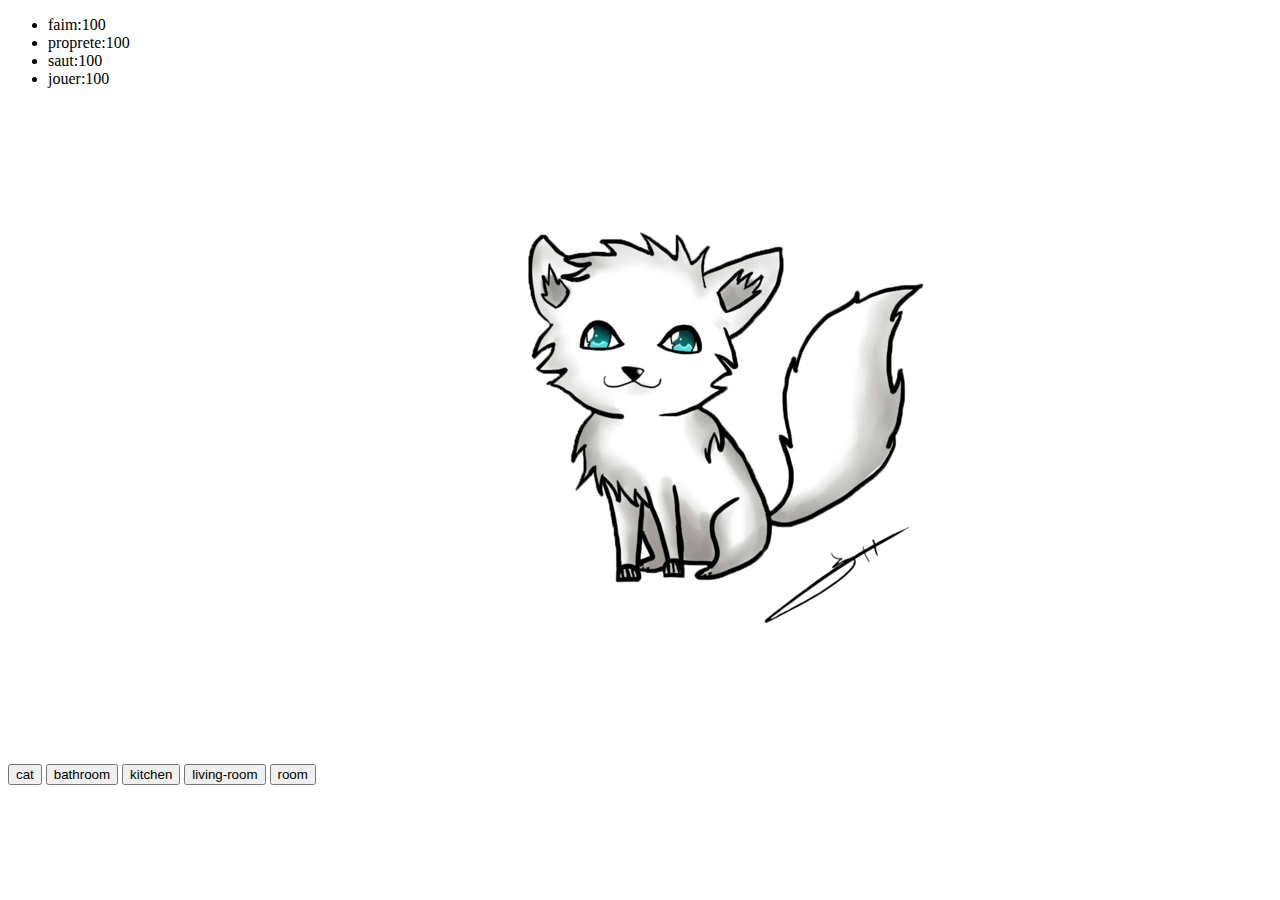
==== game.html @ 523826ba "jeu javascript" ====
<!DOCTYPE html>
<html lang="en">


<head>
    <meta charset="UTF-8">
    <meta name="viewport" content="width=device-width, initial-scale=1.0">
    <meta http-equiv="X-UA-Compatible" content="ie=edge">
    <title>Jeu initiation au javascript</title>
    <link rel="stylesheet" , href="../tp_js/gamestyle.css" />
</head>

<body>

    <ul class=""></ul>

    <input type="button" value="cat" id="oui" />
    <input type="button" value="bathroom" id="fm" />
    <input type="button" value="kitchen" id="pr" />
    <input type="button" value="living-room" id="st" />
    <input type="button" value="room" id="jou" />
    <img src="chattransparent.png" id="animal" />


    <style>
        /*
        @keyframes toRed {
            to {
                background-color: red;
            }
        }
        
        @keyframes toGreen {
            to {
                background-color: green;
            }
        }
        */
        
        @keyframes moveToBathroom {
            to {
                top: 27em;
                left: 72em;
            }
        }
        
        .moveToBathroom {
            animation: moveToBathroom 2s;
            animation-duration: 2s;
            animation-iteration-count: 1;
            animation-fill-mode: forwards;
        }
        
        @keyframes moveToKitchen {
            to {
                top: 39em;
                left: 72em;
            }
        }
        
        .moveToKitchen {
            animation: moveToKitchen 2s;
            animation-duration: 2s;
            animation-iteration-count: 1;
            animation-fill-mode: forwards;
        }
        
        @keyframes moveToLivingRoom {
            to {
                top: 39em;
                left: 58em;
            }
        }
        
        .moveToLivingRoom {
            animation: moveToLivingRoom 2s;
            animation-duration: 2s;
            animation-iteration-count: 1;
            animation-fill-mode: forwards;
        }
        
        @keyframes moveToRoom {
            to {
                top: 13em;
                left: 76em;
            }
        }
        
        .moveToRoom {
            animation: moveToRoom 2s;
            animation-duration: 2s;
            animation-iteration-count: 1;
            animation-fill-mode: forwards;
        }
        /*
        @keyframes ToLivingRoom {
            to {
                top: 30em;
                left: 72em;
            }
        }
        
        .moveToLivingRoom {
            animation: moveToKitchen 2s;
            animation-duration: 2s;
            animation-iteration-count: 1;
            animation-fill-mode: forwards;
        
        }
        */
        /*
        @keyframes toLivingRoom {
            to {
                top: 15em;
                left: 20em;
                }
        }
        
        .moveToLivingRoom {
            animation: toLivingRoom 2s;
            animation-duration: 2s;
            animation-iteration-count: 1;
            animation-fill-mode: forwards;
        */
    </style>

    <script>
        /*
                                                                                                                                                                                                                                                                                                                                                                                                                                                                        let oui = document.querySelector('#oui');
                                                                                                                                                                                                                                                                                                                                                                                                                                                                        let classes = oui.className;
                                                                                                                                                                                                                                                                                                                                                                                                                                                                        oui.addEventListener('animationed', function() {
                                                                                                                                                                                                                                                                                                                                                                                                                                                                            oui.className = classes;
                                                                                                                                                                                                                                                                                                                                                                                                                                                                        });
                                                                                                                                                                                                                                                                                                                                                                                                                                                                        oui.addEventListener('click', function() {
                                                                                                                                                                                                                                                                                                                                                                                                                                                                            let button = document.querySelector('#input');
                                                                                                                                                                                                                                                                                                                                                                                                                                                                            if (input.value === '') {
                                                                                                                                                                                                                                                                                                                                                                                                                                                                                oui.classList.add('pulseRed');
                                                                                                                                                                                                                                                                                                                                                                                                                                                                            } else {
                                                                                                                                                                                                                                                                                                                                                                                                                                                                                oui.classList.add('pulseGreen');
                                                                                                                                                                                                                                                                                                                                                                                                                                                                            }
                                                                                                                                                                                                                                                                                                                                                                                                                                                                        }); 
                                                                                                                                                                                                                                                                                                                                                                                                                                                                        */
        let chat = {
            // clef : valeur,
            faim: 0,
            proprete: 20,
            saut: 30,
            jouer: 10

        };

        function personnage() {
            chat.proprete += 20;
            chat.faim += 50;
            chat.saut += 70;
            chat.jouer += 40;
            for (let propriete in chat) {
                console.log(propriete + '' + chat[propriete]);
            }
        }

        function nourrir(animal) {
            animal.faim += 100;
            console.log(animal.faim);
        }
        nourrir(chat);

        function laver(animal) {
            animal.proprete += 80;
            console.log(animal.proprete);
        }
        laver(chat);

        function eduquer(animal) {
            animal.saut += 70;
            console.log(animal.saut);
        }
        eduquer(chat);

        function divertir(animal) {
            animal.jouer += 90;
            console.log(animal.jouer);
        }
        divertir(chat);

        let afficherListe = function() {
            let ul = document.querySelector("ul");
            ul.innerHTML = "";
            for (let propriete in chat) {
                let li = document.createElement('li');
                li.textContent = chat[propriete];
                ul.appendChild(li);
                li.textContent = propriete + ':' + chat[propriete];

            }
        }
        document.querySelector("#oui").addEventListener("click", function() {
            nourrir(chat);
            afficherListe();
        });
        document.querySelector("#oui").addEventListener("click", function() {
            laver(chat);
            afficherListe();
        });
        document.querySelector("#oui").addEventListener("click", function() {
            eduquer(chat);
            afficherListe();
        });
        document.querySelector("#oui").addEventListener("click", function() {
            divertir(chat);
            afficherListe();
        });
        afficherListe();

        function affichage() {
            //for(let clef in objet personnage)
            for (let propriete in personnage) {
                //console.log(clef + ' ' + valeur);
                console.log(propriete + ' ' + personnage[propriete]);
            }
        };


        affichage();


        /*
                document.querySelector("#oui").addEventListener("click", function() {
                    personnage.pv = personnage.pv - 10;
                    console.log(personnage.pv);
                });
                document.querySelector("#no").addEventListener("click", function() {
                    personnage.pm = personnage.pm - 10;
                    console.log(personnage.pm);
                });
                */
        /*
        let oui = document.querySelector('#oui');
        let classes = oui.className;
        oui.addEventListener('animationend', function() {
            oui.className = classes;
        });
        oui.addEventListener('click', function() {
            let button = document.querySelector('#input');
            if (input.value === '') {
                oui.classList.add('pulseRed');
            } else {
                oui.classList.add('pulseGreen');
            }
        });
        */

        fm.addEventListener('click', function() {
            let input = document.querySelector("#fm");
            // if (input.value === '') {
            animal.className = '';
            animal.classList.add('moveToBathroom');

            // }
        });

        pr.addEventListener('click', function() {
            let input = document.querySelector("#pr");
            animal.className = '';
            animal.classList.add('moveToKitchen');
        });
        /*
                st.addEventListener('click', function() {
                    let input = document.querySelector("#st");
                    animal.classList.add('moveToRoom');
                });
                */
        jou.addEventListener('click', function() {
            let input = document.querySelector("#jou");
            animal.className = '';
            animal.classList.add('moveToRoom');
        });

        st.addEventListener('click', function() {
            let input = document.querySelector("#st");
            animal.className = '';
            animal.classList.add('moveToLivingRoom');
        });
    </script>
</body>

</html>
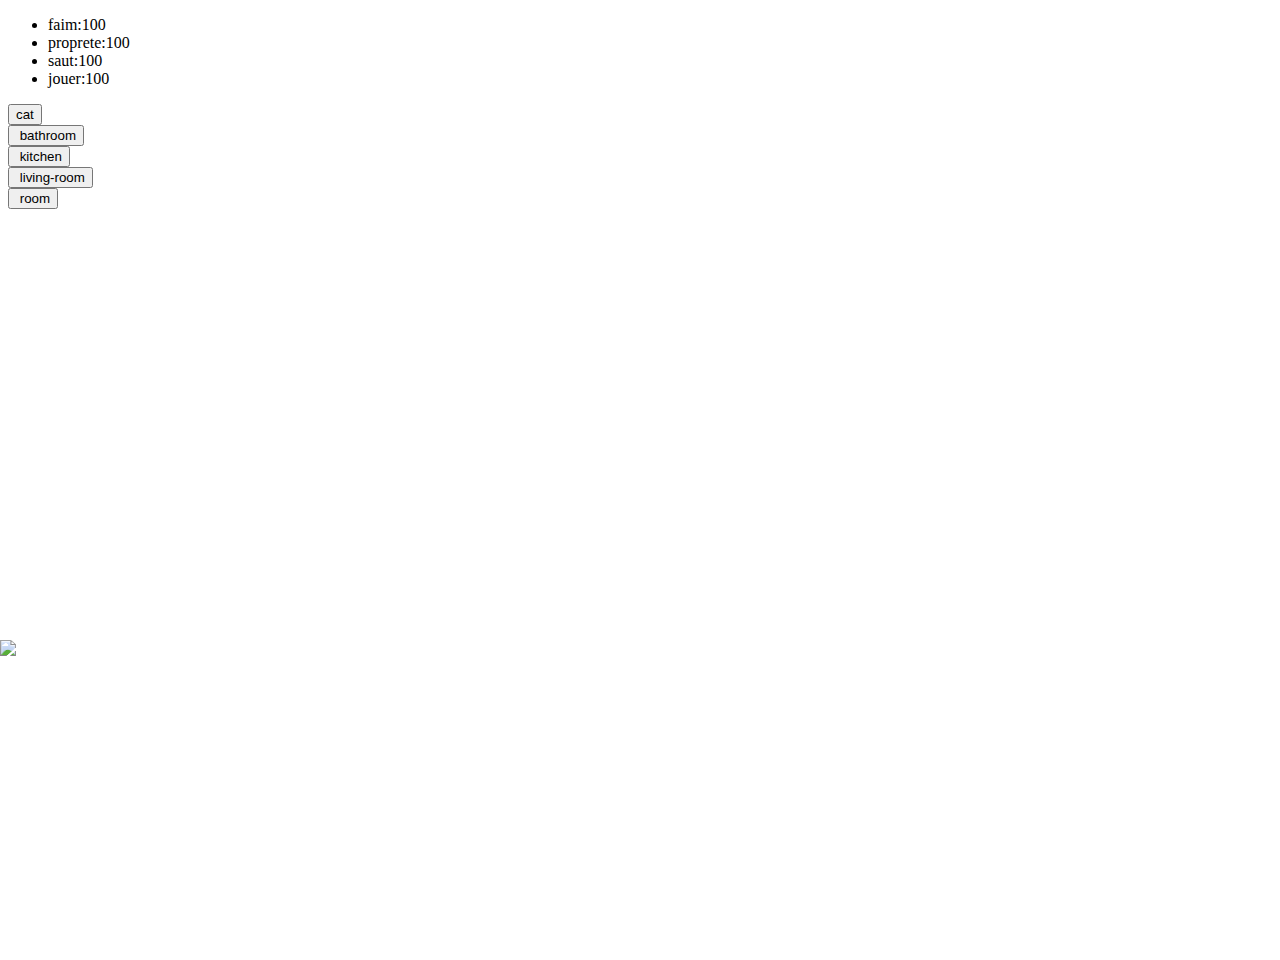
==== commit a951bd93: "liaison des boutons avec les fonctions  des propriétés du chat" ====
--- a/game.html
+++ b/game.html
@@ -7,19 +7,19 @@
     <meta name="viewport" content="width=device-width, initial-scale=1.0">
     <meta http-equiv="X-UA-Compatible" content="ie=edge">
     <title>Jeu initiation au javascript</title>
-    <link rel="stylesheet" , href="../tp_js/gamestyle.css" />
+    <link rel="stylesheet" , href="gamestyle.css" />
 </head>
 
 <body>
 
     <ul class=""></ul>
 
-    <input type="button" value="cat" id="oui" />
-    <input type="button" value="bathroom" id="fm" />
-    <input type="button" value="kitchen" id="pr" />
-    <input type="button" value="living-room" id="st" />
-    <input type="button" value="room" id="jou" />
-    <img src="chattransparent.png" id="animal" />
+    <input type="button" value="cat" id="player" />
+    <input type="button" value=" bathroom" id="fm" />
+    <input type="button" value=" kitchen" id="pr" />
+    <input type="button" value=" living-room" id="st" />
+    <input type="button" value=" room" id="jou" />
+    <img src="../tp_js/images/chattransparent.png" id="animal" />
 
 
     <style>
@@ -126,20 +126,20 @@
 
     <script>
         /*
-                                                                                                                                                                                                                                                                                                                                                                                                                                                                        let oui = document.querySelector('#oui');
-                                                                                                                                                                                                                                                                                                                                                                                                                                                                        let classes = oui.className;
-                                                                                                                                                                                                                                                                                                                                                                                                                                                                        oui.addEventListener('animationed', function() {
-                                                                                                                                                                                                                                                                                                                                                                                                                                                                            oui.className = classes;
-                                                                                                                                                                                                                                                                                                                                                                                                                                                                        });
-                                                                                                                                                                                                                                                                                                                                                                                                                                                                        oui.addEventListener('click', function() {
-                                                                                                                                                                                                                                                                                                                                                                                                                                                                            let button = document.querySelector('#input');
-                                                                                                                                                                                                                                                                                                                                                                                                                                                                            if (input.value === '') {
-                                                                                                                                                                                                                                                                                                                                                                                                                                                                                oui.classList.add('pulseRed');
-                                                                                                                                                                                                                                                                                                                                                                                                                                                                            } else {
-                                                                                                                                                                                                                                                                                                                                                                                                                                                                                oui.classList.add('pulseGreen');
-                                                                                                                                                                                                                                                                                                                                                                                                                                                                            }
-                                                                                                                                                                                                                                                                                                                                                                                                                                                                        }); 
-                                                                                                                                                                                                                                                                                                                                                                                                                                                                        */
+                                                                                                                                                                                                                                                                                                                                                                                                                                                                                                                                                                                                                                                                                let oui = document.querySelector('#oui');
+                                                                                                                                                                                                                                                                                                                                                                                                                                                                                                                                                                                                                                                                                let classes = oui.className;
+                                                                                                                                                                                                                                                                                                                                                                                                                                                                                                                                                                                                                                                                                oui.addEventListener('animationed', function() {
+                                                                                                                                                                                                                                                                                                                                                                                                                                                                                                                                                                                                                                                                                    oui.className = classes;
+                                                                                                                                                                                                                                                                                                                                                                                                                                                                                                                                                                                                                                                                                });
+                                                                                                                                                                                                                                                                                                                                                                                                                                                                                                                                                                                                                                                                                oui.addEventListener('click', function() {
+                                                                                                                                                                                                                                                                                                                                                                                                                                                                                                                                                                                                                                                                                    let button = document.querySelector('#input');
+                                                                                                                                                                                                                                                                                                                                                                                                                                                                                                                                                                                                                                                                                    if (input.value === '') {
+                                                                                                                                                                                                                                                                                                                                                                                                                                                                                                                                                                                                                                                                                        oui.classList.add('pulseRed');
+                                                                                                                                                                                                                                                                                                                                                                                                                                                                                                                                                                                                                                                                                    } else {
+                                                                                                                                                                                                                                                                                                                                                                                                                                                                                                                                                                                                                                                                                        oui.classList.add('pulseGreen');
+                                                                                                                                                                                                                                                                                                                                                                                                                                                                                                                                                                                                                                                                                    }
+                                                                                                                                                                                                                                                                                                                                                                                                                                                                                                                                                                                                                                                                                }); 
+                                                                                                                                                                                                                                                                                                                                                                                                                                                                                                                                                                                                                                                                                */
         let chat = {
             // clef : valeur,
             faim: 0,
@@ -162,6 +162,7 @@
         function nourrir(animal) {
             animal.faim += 100;
             console.log(animal.faim);
+
         }
         nourrir(chat);
 
@@ -194,35 +195,42 @@
 
             }
         }
-        document.querySelector("#oui").addEventListener("click", function() {
+        document.querySelector("#player").addEventListener("click", function() {
             nourrir(chat);
-            afficherListe();
-        });
-        document.querySelector("#oui").addEventListener("click", function() {
             laver(chat);
-            afficherListe();
-        });
-        document.querySelector("#oui").addEventListener("click", function() {
             eduquer(chat);
-            afficherListe();
-        });
-        document.querySelector("#oui").addEventListener("click", function() {
             divertir(chat);
             afficherListe();
         });
+        document.querySelector("#pr").addEventListener("click", function() {
+            nourrir(chat);
+            afficherListe();
+        });
+        document.querySelector("#fm").addEventListener("click", function() {
+            laver(chat);
+            afficherListe();
+        });
+        document.querySelector("#st").addEventListener("click", function() {
+            eduquer(chat);
+            afficherListe();
+        });
+        document.querySelector("#jou").addEventListener("click", function() {
+            divertir(chat);
+            afficherListe();
+        });
         afficherListe();
-
-        function affichage() {
-            //for(let clef in objet personnage)
-            for (let propriete in personnage) {
-                //console.log(clef + ' ' + valeur);
-                console.log(propriete + ' ' + personnage[propriete]);
-            }
-        };
-
-
-        affichage();
-
+        /*
+                function affichage() {
+                    //for(let clef in objet personnage)
+                    for (let propriete in personnage) {
+                        //console.log(clef + ' ' + valeur);
+                        console.log(propriete + ' ' + personnage[propriete]);
+                    }
+                };
+
+
+                affichage();
+        */
 
         /*
                 document.querySelector("#oui").addEventListener("click", function() {
--- a/gamestyle.css
+++ b/gamestyle.css
@@ -0,0 +1,17 @@
+body {
+    background: url(../tp_js/images/maison.jpg) no-repeat;
+    background-size: cover;
+    background-position: 0px -10px;
+    height: 100%;
+}
+
+#animal {
+    position: absolute;
+    top: 40em;
+    left: 0em;
+    height: 20em;
+}
+
+input {
+    display: flex;
+}